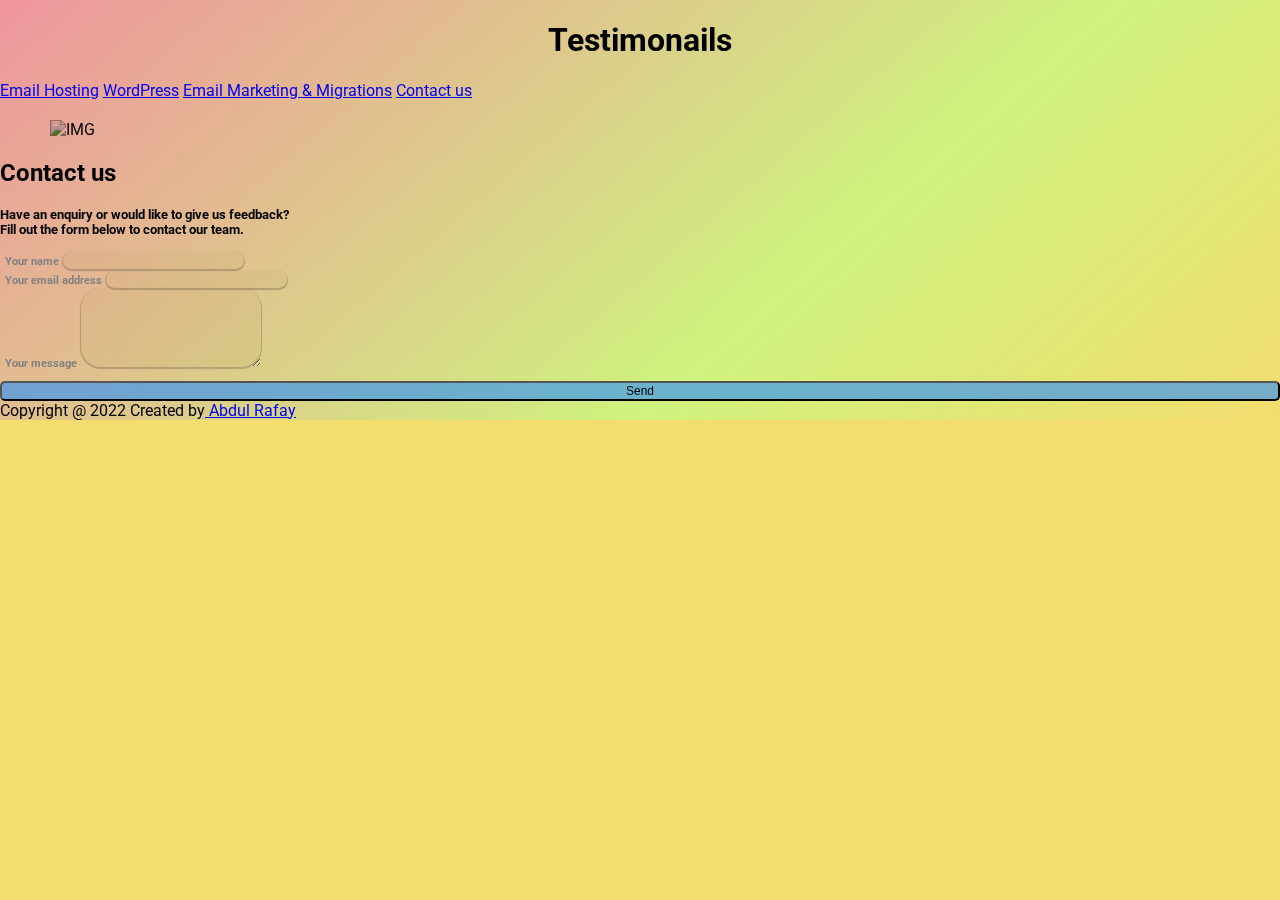
==== contactus.html @ 2644bfe7 "Initial commit" ====
<!doctype html>
<html lang="en">

<head>
    <meta charset="utf-8">
    <meta name="viewport" content="width=device-width, initial-scale=1">
    <title>Testimonails</title>
    <link rel="stylesheet" href="./contactus.css">
    <link href="https://cdn.jsdelivr.net/npm/bootstrap@5.3.0/dist/css/bootstrap.min.css" rel="stylesheet"
        integrity="sha384-9ndCyUaIbzAi2FUVXJi0CjmCapSmO7SnpJef0486qhLnuZ2cdeRhO02iuK6FUUVM" crossorigin="anonymous">
    <link rel="preconnect" href="https://fonts.googleapis.com">
    <link rel="preconnect" href="https://fonts.gstatic.com" crossorigin>
    <link
        href="https://fonts.googleapis.com/css2?family=Roboto:ital,wght@0,300;0,400;0,500;0,700;1,100;1,300;1,400&display=swap"
        rel="stylesheet">
    <link href="https://css.gg/css" rel="stylesheet" />

    <link href="https://unpkg.com/css.gg/icons/icons.css" rel="stylesheet" />

    <link href="https://cdn.jsdelivr.net/npm/css.gg/icons/icons.css" rel="stylesheet" />

</head>

<body>

    <h1 class="heading mt-2">Testimonails</h1>

    <nav class="d-flex justify-content-center align-items-center flex-wrap flex-basis-auto container">
        <a href="index.html" class="rounded-lg p-2 m-2 btn btn-primary border border-primary text text-decoration-none">Email
            Hosting</a>
        <a href="./wordpress.html"
            class="rounded-lg p-2 m-2 btn btn-primary border border-primary text text-decoration-none">WordPress</a>
        <a href="./email.html"
            class="rounded-lg p-2 m-2 btn btn-primary border border-primary text text-decoration-none">Email
            Marketing & Migrations</a>
        <a href="./contactus.html" class="rounded-lg p-2 m-2 btn btn-outline-primary text text-decoration-none">Contact
            us</a>
    </nav>






    <div class="container d-flex justify-content-center mt-5">
        <div class="row my-2 mx-2">
            <div class="col-md-6">
                <img src="https://png.pngtree.com/png-vector/20190725/ourlarge/pngtree-message-icon-design-vector-png-image_1587713.jpg"
                    alt="IMG">
            </div><!--col-->
            <div class="col-md-6">
                <h2 class="form-title">Contact us</h2>
                <p class="justify text-muted">Have an enquiry or would like to give us feedback?<br>Fill out the form
                    below to contact our team.</p>

                <form>
                    <div class="form-group pt-2 pl-1">
                        <label for="exampleInputName">Your name</label>
                        <input type="text" class="form-control" id="exampleInputName">
                    </div>

                    <div class="form-group pl-1">
                        <label for="exampleInputEmail1">Your email address</label>
                        <input type="email" class="form-control" id="exampleInputEmail1">
                    </div>

                    <div class="form-group pl-1">
                        <label for="exampleFormControlTextarea1">Your message</label>
                        <textarea class="form-control" id="exampleFormControlTextarea1" rows="5"></textarea>

                    </div>
                    <div class="row">
                        <div class="col-md-3 offset-md-9"><button type="submit" class="btn1 btn-primary">Send</button>
                        </div>
                    </div>


                </form>

            </div><!--col-->
        </div><!--row-->

    </div>


    <footer class="mt-4 container">
        <div class="d-flex justify-content-center align-items-center">
            <i class="gg-copyright"></i>
            Copyright @ 2022 Created by<a href="abdulrafay-1.netlify.app"> Abdul Rafay</a>
        </div>
    </footer>



    <script src="https://cdn.jsdelivr.net/npm/bootstrap@5.3.0/dist/js/bootstrap.bundle.min.js"
        integrity="sha384-geWF76RCwLtnZ8qwWowPQNguL3RmwHVBC9FhGdlKrxdiJJigb/j/68SIy3Te4Bkz"
        crossorigin="anonymous"></script>
    <script src="https://kit.fontawesome.com/1700d76244.js" crossorigin="anonymous"></script>
</body>

</html>
---- contactus.css ----
body {
    box-sizing: border-box;
    margin: 0;
    padding: 0;
    font-family: 'Roboto', sans-serif;
    background-color: #f2dd6e;
    background-position: center;
    background-repeat: no-repeat;
    background-size: cover;
    background-image: linear-gradient(319deg, #f2dd6e 0%, #cff27e 37%, #ef959d 100%);
}

body>* {
    background-color: transparent !important;
}

.heading {
    text-align: center;

}

img {
    padding-top: 20px;
    padding-left: 50px;
    width: 85%;
    mix-blend-mode: multiply;
}

.text-muted {
    font-size: 13px;
    font-weight: bold;
}

.form-title {
    font-weight: bold;
}

.form-group label {
    font-size: 11px;
    font-weight: bold;
    padding-left: 5px;
    color: #828282;
}

.form-control {
    border: none;
    /*1px solid #f4f4f4;*/
    border-radius: 20px;
    background: rgba(165, 147, 69, 0.075);
    /*#f4f4f4;*/
    box-shadow: 0px 1px 1px 1px rgba(0, 0, 0, 0.2);
}

.btn1 {
    width: 100%;
    font-size: 12px;
    margin-top: 10px;
    background-color: rgba(56, 147, 243, 0.67);
    text-align: center;
    border-radius: 5px;
}

.form-control:focus {
    color: #495057;
    border-color: #fff !important;
    outline: 0;
    box-shadow: 0 1px 1px 1px rgba(0, 123, 255, .25) !important
}
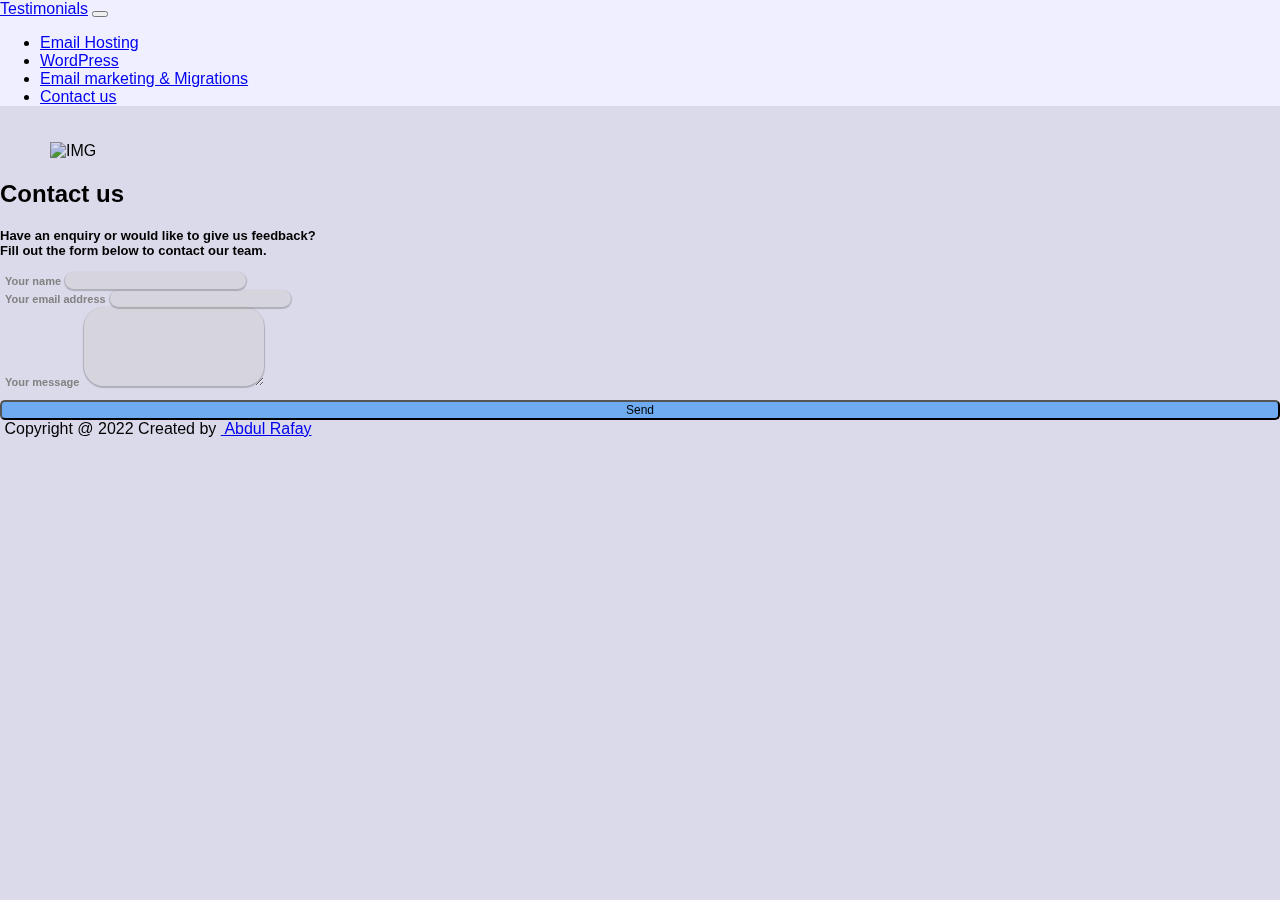
==== commit d8c0d454: "changes" ====
--- a/contactus.html
+++ b/contactus.html
@@ -23,18 +23,31 @@
 
 <body>
 
-    <h1 class="heading mt-2">Testimonails</h1>
+    <nav class="navbar navbar-expand-lg bg-body-tertiary" style="background-color: #f0efff !important;">
+        <div class="container-fluid">
+            <a class="navbar-brand fs-3" href="./index.html">Testimonials</a>
+            <button class="navbar-toggler" type="button" data-bs-toggle="collapse" data-bs-target="#navbarNav"
+                aria-controls="navbarNav" aria-expanded="false" aria-label="Toggle navigation">
+                <span class="navbar-toggler-icon"></span>
+            </button>
+            <div class="collapse navbar-collapse" id="navbarNav">
+                <ul class="navbar-nav">
+                    <li class="nav-item">
+                        <a class="nav-link" href="./hosting.html">Email Hosting</a>
+                    </li>
+                    <li class="nav-item">
+                        <a class="nav-link" href="./wordpress.html">WordPress</a>
+                    </li>
+                    <li class="nav-item">
+                        <a class="nav-link" href="./email.html">Email marketing & Migrations</a>
+                    </li>
+                    <li class="nav-item">
+                        <a class="nav-link active" href="./contactus.html">Contact us</a>
+                    </li>
+                </ul>
+            </div>
 
-    <nav class="d-flex justify-content-center align-items-center flex-wrap flex-basis-auto container">
-        <a href="index.html" class="rounded-lg p-2 m-2 btn btn-primary border border-primary text text-decoration-none">Email
-            Hosting</a>
-        <a href="./wordpress.html"
-            class="rounded-lg p-2 m-2 btn btn-primary border border-primary text text-decoration-none">WordPress</a>
-        <a href="./email.html"
-            class="rounded-lg p-2 m-2 btn btn-primary border border-primary text text-decoration-none">Email
-            Marketing & Migrations</a>
-        <a href="./contactus.html" class="rounded-lg p-2 m-2 btn btn-outline-primary text text-decoration-none">Contact
-            us</a>
+        </div>
     </nav>
 
 
@@ -56,12 +69,12 @@
                 <form>
                     <div class="form-group pt-2 pl-1">
                         <label for="exampleInputName">Your name</label>
-                        <input type="text" class="form-control" id="exampleInputName">
+                        <input type="text" class="form-control p-2" id="exampleInputName">
                     </div>
 
                     <div class="form-group pl-1">
                         <label for="exampleInputEmail1">Your email address</label>
-                        <input type="email" class="form-control" id="exampleInputEmail1">
+                        <input type="email" class="form-control p-2" id="exampleInputEmail1">
                     </div>
 
                     <div class="form-group pl-1">
@@ -83,10 +96,10 @@
     </div>
 
 
-    <footer class="mt-4 container">
+    <footer class="pt-4 container">
         <div class="d-flex justify-content-center align-items-center">
             <i class="gg-copyright"></i>
-            Copyright @ 2022 Created by<a href="abdulrafay-1.netlify.app"> Abdul Rafay</a>
+            &nbsp;Copyright @ 2022 Created by&nbsp;<a href="https://abdulrafay-1.netlify.app"> Abdul Rafay</a>
         </div>
     </footer>
 
--- a/contactus.css
+++ b/contactus.css
@@ -2,21 +2,8 @@
     box-sizing: border-box;
     margin: 0;
     padding: 0;
-    font-family: 'Roboto', sans-serif;
-    background-color: #f2dd6e;
-    background-position: center;
-    background-repeat: no-repeat;
-    background-size: cover;
-    background-image: linear-gradient(319deg, #f2dd6e 0%, #cff27e 37%, #ef959d 100%);
-}
-
-body>* {
-    background-color: transparent !important;
-}
-
-.heading {
-    text-align: center;
-
+    font-family: 'Poppins', sans-serif;
+    background-color: #dbdaea !important;
 }
 
 img {
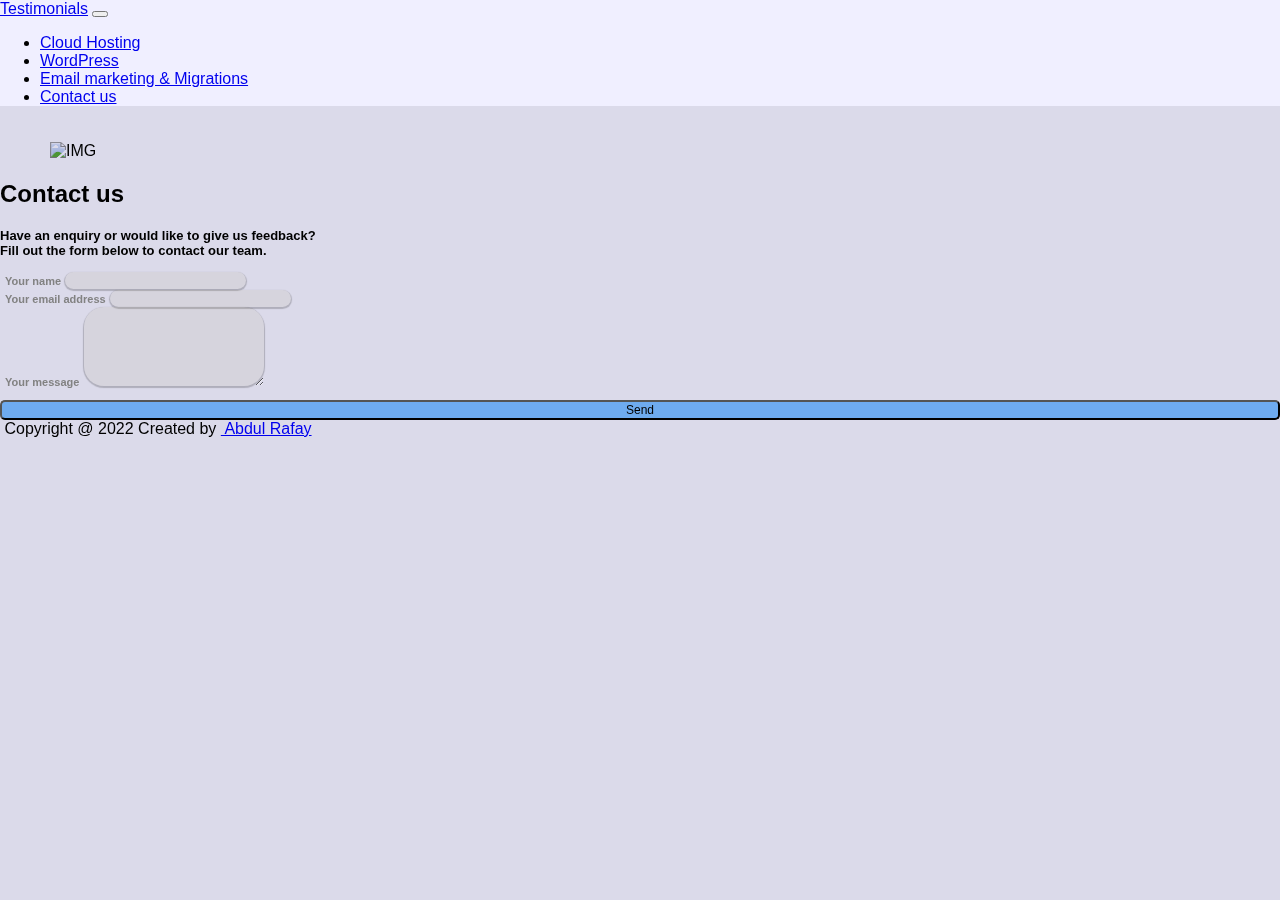
==== commit 6822692f: "added stars in cards" ====
--- a/contactus.html
+++ b/contactus.html
@@ -33,7 +33,7 @@
             <div class="collapse navbar-collapse" id="navbarNav">
                 <ul class="navbar-nav">
                     <li class="nav-item">
-                        <a class="nav-link" href="./hosting.html">Email Hosting</a>
+                        <a class="nav-link" href="./hosting.html">Cloud Hosting</a>
                     </li>
                     <li class="nav-item">
                         <a class="nav-link" href="./wordpress.html">WordPress</a>
@@ -96,7 +96,7 @@
     </div>
 
 
-    <footer class="pt-4 container">
+    <footer class="py-4">
         <div class="d-flex justify-content-center align-items-center">
             <i class="gg-copyright"></i>
             &nbsp;Copyright @ 2022 Created by&nbsp;<a href="https://abdulrafay-1.netlify.app"> Abdul Rafay</a>
